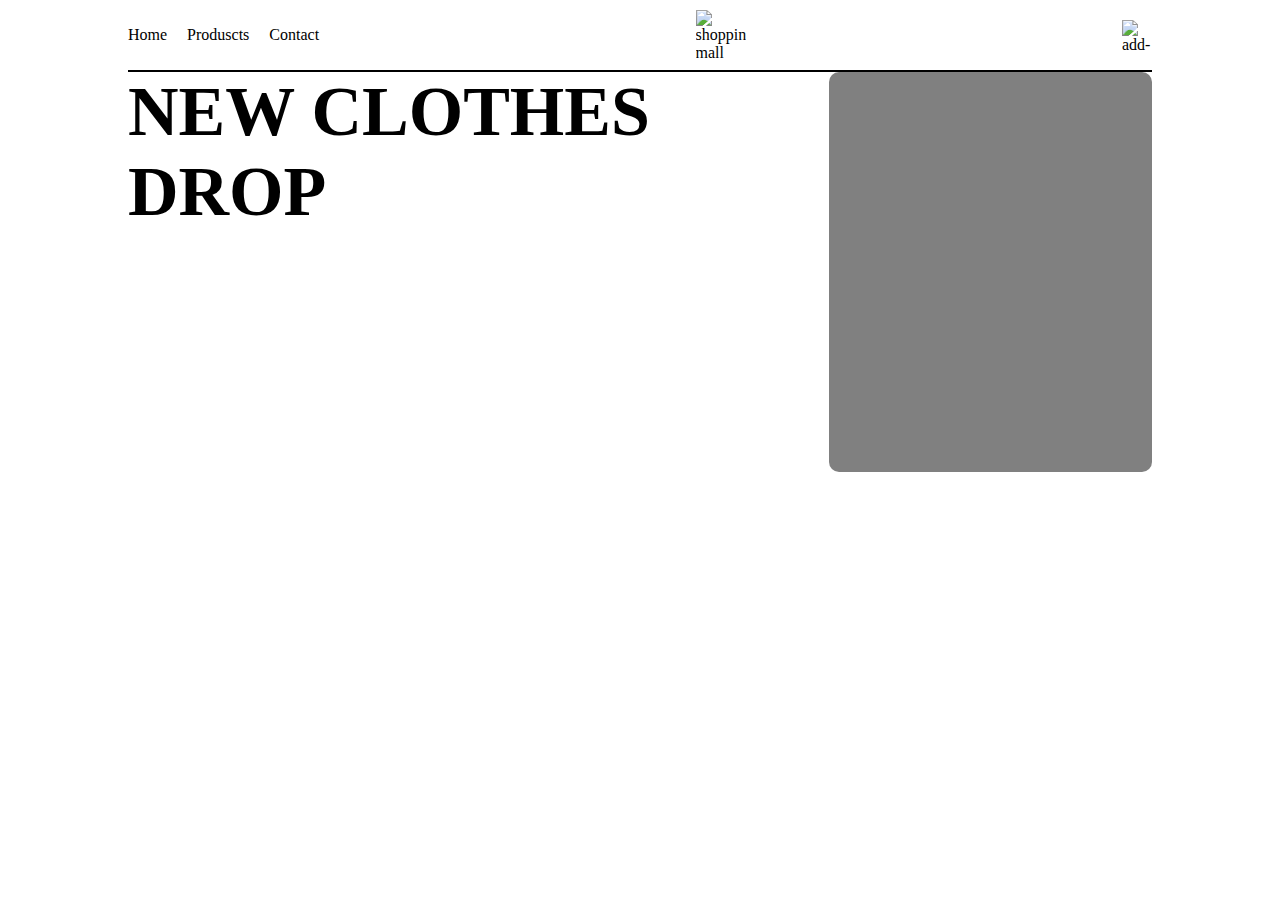
==== index.html @ f94074e8 "changes" ====
<!DOCTYPE html>
<html lang="en">
<head>
    <meta charset="UTF-8">
    <meta name="viewport" content="width=device-width, initial-scale=1.0">
    <link rel="stylesheet" href="/Assets/css/style.css">
    <title>Ecommerce</title>
</head>
<body>
    <header>
        <nav>
            <ul>
                <li><a href="">Home</a></li>
                <li><a href="">Produscts</a></li>
                <li><a href="">Contact</a></li>
            </ul>
        </nav>           
        <img class="LOGO" width="64" height="64" src="https://img.icons8.com/glyph-neue/64/shopping-mall.png" alt="shopping-mall"/>
        <img class="CARRITO" width="50" height="50" src="https://img.icons8.com/ios-filled/50/add-shopping-cart.png" alt="add-shopping-cart"/>     
    </header>
    <hr>
    <section class="anuncio">
        <div class="text">
            <h1>NEW CLOTHE<span>S DROP</span></h1>
        </div>
        <div class="gris">

        </div>
    </section>
</body>
</html>
---- Assets/css/style.css ----
* {
    margin: 0;
    border: 0;
    padding: 0;
    transition: all ease 0.9s;
    font-family: Calibri;
}

body{
    margin: 0% 10% 0% 10%;
}

header{
    height: 70px;
    display: flex;
    align-items: center;
    justify-content: space-between;
    
}

.LOGO{
    height: 50px;
    width: 50px;
}

.CARRITO{
    height: 30px;
    width: 30px;
}

nav ul{
    display: flex;
    list-style: none;
    gap: 20px;
}

nav ul li a {
    color: #000000;
    text-decoration: none;    
}

nav ul li a:hover{
    text-decoration: underline;
}

hr{
    border: solid 1px black;
    
}

.text{
    display: flex;
    flex-direction: column;
    justify-content: space-between;
}

.text h1{
    font-size: 70px;
}

.anuncio{
    display: flex;
}

.gris{
    width: 340px;
    height: 400px;
    background-color: gray;
    border-radius: 10px;
}

@media screen and (max-width:950px) {
    header{
        
    }    
}
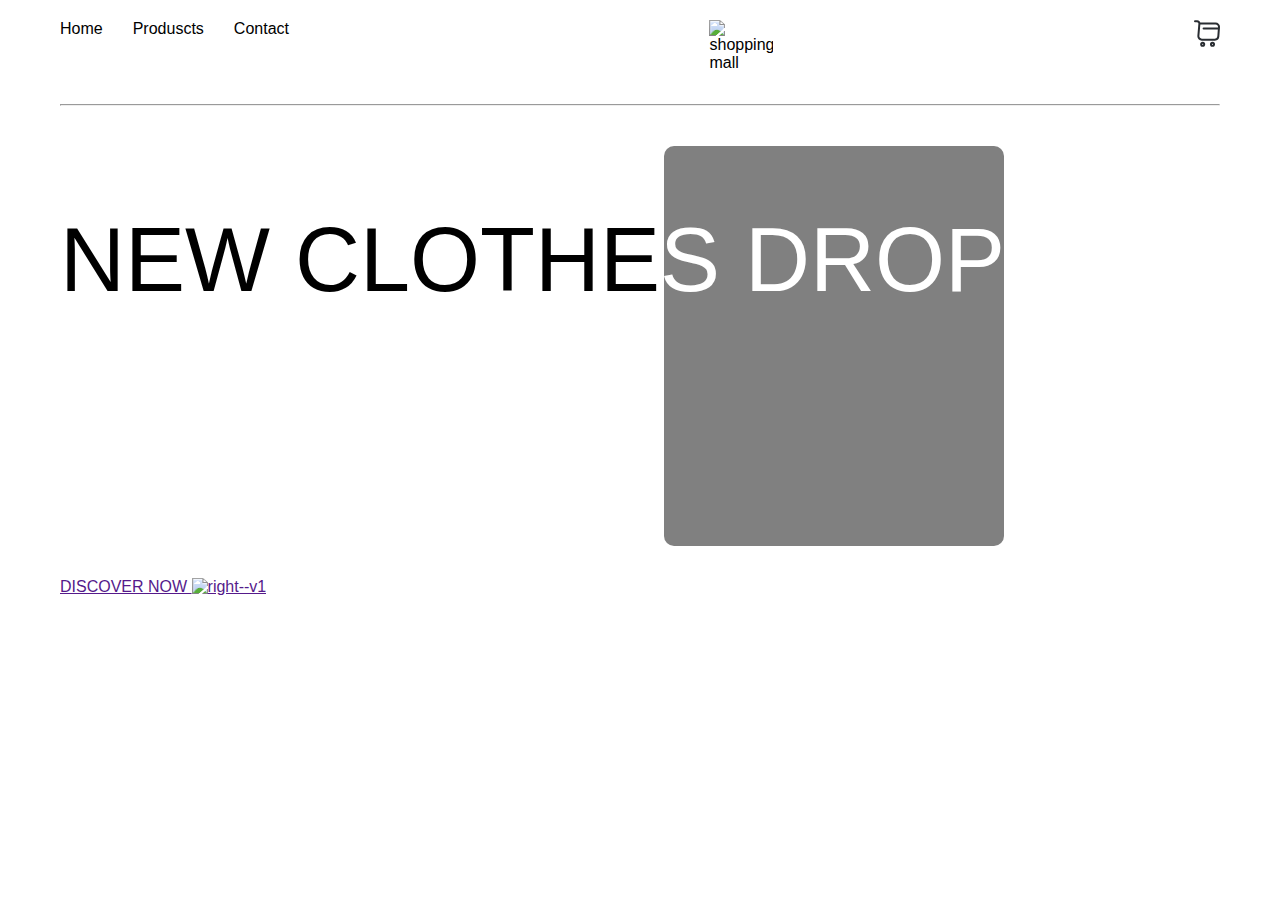
==== commit adcd9edb: "changes" ====
--- a/index.html
+++ b/index.html
@@ -16,15 +16,23 @@
             </ul>
         </nav>           
         <img class="LOGO" width="64" height="64" src="https://img.icons8.com/glyph-neue/64/shopping-mall.png" alt="shopping-mall"/>
-        <img class="CARRITO" width="50" height="50" src="https://img.icons8.com/ios-filled/50/add-shopping-cart.png" alt="add-shopping-cart"/>     
+        <svg id="hola2" width="26" height="27" viewBox="0 0 26 27" fill="none" xmlns="http://www.w3.org/2000/svg">
+            <path d="M1 1.22247H3.1363C4.46228 1.22247 5.50585 2.36428 5.39535 3.67798L4.37632 15.9064C4.20443 17.9076 5.78822 19.6265 7.80174 19.6265H20.8773C22.6453 19.6265 24.1923 18.1777 24.3273 16.4221L24.9903 7.21391C25.1376 5.17584 23.5907 3.51837 21.5403 3.51837H5.69003" stroke="#292D32" stroke-width="2" stroke-miterlimit="10" stroke-linecap="round" stroke-linejoin="round"/>
+            <path d="M18.4954 25.7775C19.343 25.7775 20.0301 25.0905 20.0301 24.2428C20.0301 23.3952 19.343 22.7081 18.4954 22.7081C17.6477 22.7081 16.9607 23.3952 16.9607 24.2428C16.9607 25.0905 17.6477 25.7775 18.4954 25.7775Z" stroke="#292D32" stroke-width="2" stroke-miterlimit="10" stroke-linecap="round" stroke-linejoin="round"/>
+            <path d="M8.67336 25.7775C9.52095 25.7775 10.2081 25.0905 10.2081 24.2428C10.2081 23.3952 9.52095 22.7081 8.67336 22.7081C7.82577 22.7081 7.13867 23.3952 7.13867 24.2428C7.13867 25.0905 7.82577 25.7775 8.67336 25.7775Z" stroke="#292D32" stroke-width="2" stroke-miterlimit="10" stroke-linecap="round" stroke-linejoin="round"/>
+            <path d="M9.59424 8.58899H24.3273" stroke="#292D32" stroke-width="2" stroke-miterlimit="10" stroke-linecap="round" stroke-linejoin="round"/>
+        </svg>
+        <svg id="hola" width="24" height="24" viewBox="0 0 24 24" focusable="false" class=" NMm5M"><path d="M3 18h18v-2H3v2zm0-5h18v-2H3v2zm0-7v2h18V6H3z"></path></svg>
     </header>
     <hr>
     <section class="anuncio">
-        <div class="text">
-            <h1>NEW CLOTHE<span>S DROP</span></h1>
+        <div class="texto">
+            <h1 id="pc">NEW CLOTHE<span>S DROP</span></h1>
+            <h1 id="celu">NEW DR<span>OP</span></h1>
+            <a href="" class="link">DISCOVER NOW <img width="50" height="50" src="https://img.icons8.com/ios/50/right--v1.png" alt="right--v1"/></a>
         </div>
         <div class="gris">
-
+            
         </div>
     </section>
 </body>
--- a/Assets/css/style.css
+++ b/Assets/css/style.css
@@ -1,65 +1,39 @@
-* {
+*{
     margin: 0;
-    border: 0;
     padding: 0;
-    transition: all ease 0.9s;
-    font-family: Calibri;
+    box-sizing: border-box;
+    transition: all ease 0.95s;
+    font-family: Arial, Helvetica, sans-serif;
 }
 
 body{
-    margin: 0% 10% 0% 10%;
+    margin: 0 60px;
 }
 
 header{
-    height: 70px;
+    width: 100%;
     display: flex;
-    align-items: center;
     justify-content: space-between;
-    
+    margin: 20px 0;
 }
 
-.LOGO{
-    height: 50px;
-    width: 50px;
+ul{
+    display: flex;
+    gap: 30px;
+    list-style-type: none;
 }
 
-.CARRITO{
-    height: 30px;
-    width: 30px;
-}
-
-nav ul{
-    display: flex;
-    list-style: none;
-    gap: 20px;
-}
-
-nav ul li a {
-    color: #000000;
-    text-decoration: none;    
-}
-
-nav ul li a:hover{
-    text-decoration: underline;
-}
-
-hr{
-    border: solid 1px black;
-    
-}
-
-.text{
-    display: flex;
-    flex-direction: column;
-    justify-content: space-between;
-}
-
-.text h1{
-    font-size: 70px;
+ul a{
+    text-decoration: none;
+    color: black;
 }
 
 .anuncio{
+    width: 100%;
     display: flex;
+    position: relative;
+    z-index: 0;
+    margin-top: 40px;
 }
 
 .gris{
@@ -67,10 +41,37 @@
     height: 400px;
     background-color: gray;
     border-radius: 10px;
+    position: absolute;
+    z-index: 1;
+    left: 604px;
 }
 
-@media screen and (max-width:950px) {
-    header{
-        
-    }    
+.texto{
+    display: flex;
+    flex-direction: column;
+    justify-content: space-between;
+    position: absolute;
+    z-index: 2;
+    top: 60px;
+    height: 390px;
+}
+
+.texto h1{
+    font-weight: 400;
+    font-size: 90px;
+    line-height: 108.92px;
+    letter-spacing: 1%;
+    text-align: center;
+}
+
+#pc span{
+    color: white;
+}
+
+#celu{
+    display: none;
+}
+
+#hola{
+    display: none;
 }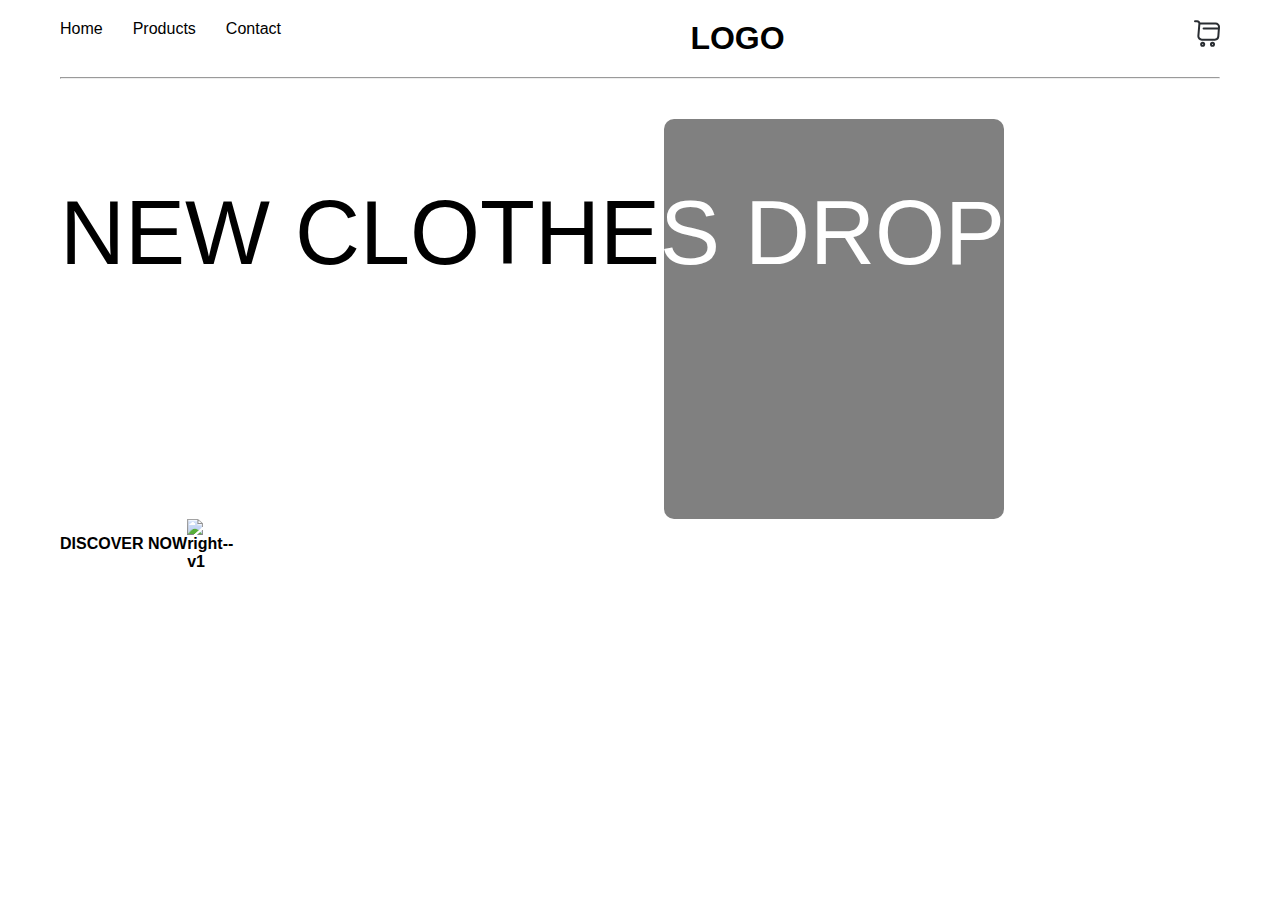
==== commit 6d4e74fd: "changes" ====
--- a/index.html
+++ b/index.html
@@ -11,11 +11,11 @@
         <nav>
             <ul>
                 <li><a href="">Home</a></li>
-                <li><a href="">Produscts</a></li>
+                <li><a href="/grid.html">Products</a></li>
                 <li><a href="">Contact</a></li>
             </ul>
         </nav>           
-        <img class="LOGO" width="64" height="64" src="https://img.icons8.com/glyph-neue/64/shopping-mall.png" alt="shopping-mall"/>
+        <H1>LOGO</H1>
         <svg id="hola2" width="26" height="27" viewBox="0 0 26 27" fill="none" xmlns="http://www.w3.org/2000/svg">
             <path d="M1 1.22247H3.1363C4.46228 1.22247 5.50585 2.36428 5.39535 3.67798L4.37632 15.9064C4.20443 17.9076 5.78822 19.6265 7.80174 19.6265H20.8773C22.6453 19.6265 24.1923 18.1777 24.3273 16.4221L24.9903 7.21391C25.1376 5.17584 23.5907 3.51837 21.5403 3.51837H5.69003" stroke="#292D32" stroke-width="2" stroke-miterlimit="10" stroke-linecap="round" stroke-linejoin="round"/>
             <path d="M18.4954 25.7775C19.343 25.7775 20.0301 25.0905 20.0301 24.2428C20.0301 23.3952 19.343 22.7081 18.4954 22.7081C17.6477 22.7081 16.9607 23.3952 16.9607 24.2428C16.9607 25.0905 17.6477 25.7775 18.4954 25.7775Z" stroke="#292D32" stroke-width="2" stroke-miterlimit="10" stroke-linecap="round" stroke-linejoin="round"/>
@@ -29,7 +29,7 @@
         <div class="texto">
             <h1 id="pc">NEW CLOTHE<span>S DROP</span></h1>
             <h1 id="celu">NEW DR<span>OP</span></h1>
-            <a href="" class="link">DISCOVER NOW <img width="50" height="50" src="https://img.icons8.com/ios/50/right--v1.png" alt="right--v1"/></a>
+            <a href="/grid.html" class="link">DISCOVER NOW <img width="50" height="50" src="https://img.icons8.com/ios/50/right--v1.png" alt="right--v1"/></a>
         </div>
         <div class="gris">
             
--- a/Assets/css/style.css
+++ b/Assets/css/style.css
@@ -1,34 +1,38 @@
-*{
+* {
     margin: 0;
     padding: 0;
     box-sizing: border-box;
-    transition: all ease 0.95s;
+    /* transition: all ease 0.95s; */
     font-family: Arial, Helvetica, sans-serif;
 }
 
-body{
+body {
     margin: 0 60px;
 }
 
-header{
+header {
     width: 100%;
     display: flex;
     justify-content: space-between;
     margin: 20px 0;
 }
 
-ul{
+ul {
     display: flex;
     gap: 30px;
     list-style-type: none;
 }
 
-ul a{
+ul a {
     text-decoration: none;
     color: black;
 }
 
-.anuncio{
+nav ul a:hover{
+    text-decoration: underline;
+}
+
+.anuncio {
     width: 100%;
     display: flex;
     position: relative;
@@ -36,7 +40,7 @@
     margin-top: 40px;
 }
 
-.gris{
+.gris {
     width: 340px;
     height: 400px;
     background-color: gray;
@@ -46,7 +50,7 @@
     left: 604px;
 }
 
-.texto{
+.texto {
     display: flex;
     flex-direction: column;
     justify-content: space-between;
@@ -56,7 +60,7 @@
     height: 390px;
 }
 
-.texto h1{
+.texto h1 {
     font-weight: 400;
     font-size: 90px;
     line-height: 108.92px;
@@ -64,14 +68,110 @@
     text-align: center;
 }
 
-#pc span{
+.link {
+    text-decoration: none;
+    color: black;
+    font-weight: 600;
+    align-items: center;
+}
+
+.texto a {
+    display: flex;
+    align-items: center;
+}
+
+.texto a:hover{
+    scale: 1.1;
+    transition: 0.95s;
+    padding-left: 30px;
+}
+
+#pc span {
     color: white;
 }
 
-#celu{
+#celu {
     display: none;
 }
 
-#hola{
+#hola {
     display: none;
+}
+
+@media screen and (max-width:380px) {
+    header ul {
+        display: none;
+    }
+
+    #hola2 {
+        display: none;
+    }
+
+    #hola {
+        display: block;
+    }
+
+    body {
+        margin: 0 25px;
+    }
+
+    #pc {
+        display: none;
+    }
+
+    #celu {
+        display: block;
+        display: flex;
+        width: 342px;
+        height: 130px;
+        margin-top: 30px;
+        justify-content: center;
+        flex-shrink: 0;
+
+        color: #fff;
+        text-align: center;
+        font-size: 24px;
+        font-style: normal;
+        font-weight: 700;
+        line-height: normal;
+        letter-spacing: 23.28px;
+    }
+
+    #celu span {
+        color: #1E1E1E;
+        font-size: 24px;
+        font-style: normal;
+        font-weight: 700;
+        line-height: normal;
+        letter-spacing: 23.28px;
+    }
+
+    .gris {
+        width: 246px;
+        height: 300px;
+        left: 0px;
+        margin-top: 40px;
+    }
+
+    .texto {
+        height: 450px;
+    }
+
+    .texto a {
+        display: flex;
+        width: 295px;
+        height: 80px;
+        justify-content: center;
+        align-items: center;
+        gap: 5px;
+        flex-shrink: 0;
+
+        color: #1E1E1E;
+        font-size: 25px;
+        font-style: normal;
+        font-weight: 600;
+        line-height: normal;
+        margin-left: 16px;
+        margin-bottom: 50px;
+    }
 }